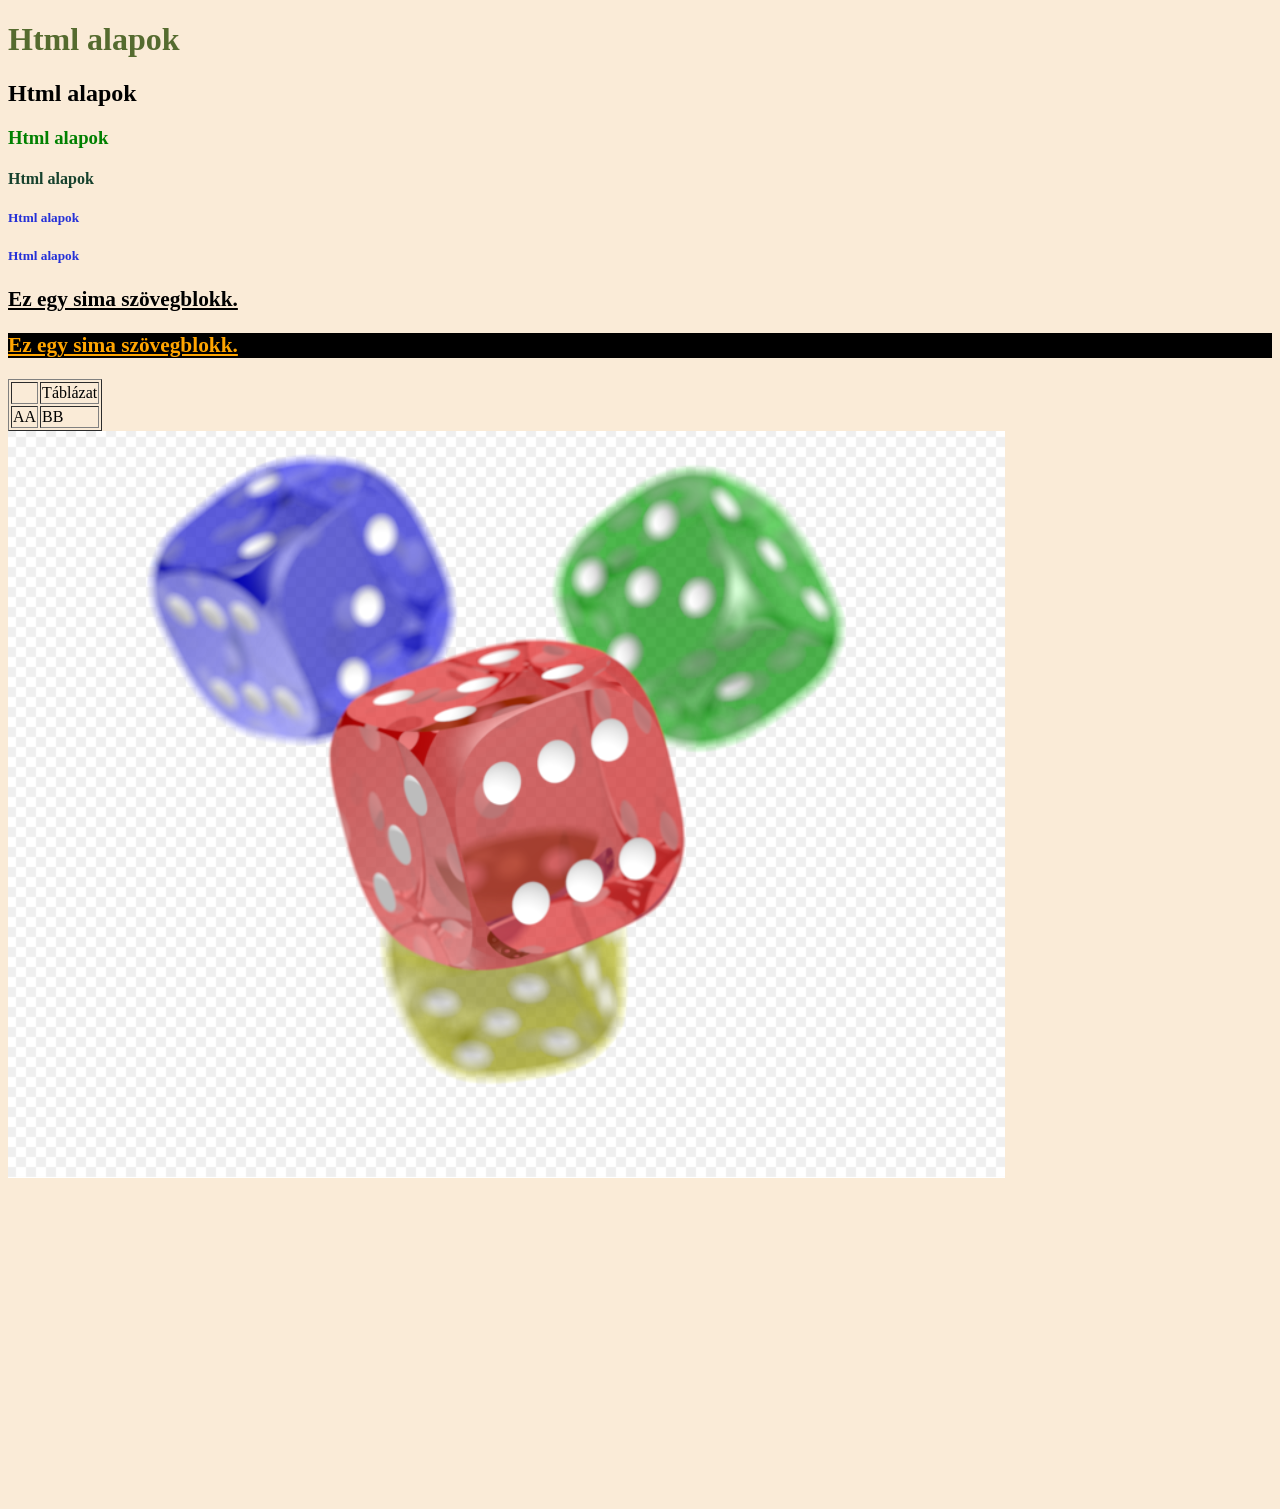
==== index.html @ a5dc0d5c "valami szöveg..." ====
<!DOCTYPE html>
<html lang="hu">
<head>
    <meta charset="UTF-8">
    <meta name="viewport" content="width=device-width, initial-scale=1.0">
    <title>Document</title>

    <style>
        body{background-color: antiquewhite;}
h1{
    color:darkolivegreen;
}
h2{
    color:black;
}
h3{color:green;

}
h4{color:rgb(22, 65, 45);

}
h5{color:rgb(37, 49, 216);

}
h6{color:rgb(7, 231, 108);

}
p{
    font-size: 16pt;
    text-decoration: underline;
    font-weight: bold;
}

p.nicePar{
    color:orange;
    background-color: black;
}

    </style>
</head>
<body>
  <h1>Html alapok</h1> 
  <h2>Html alapok</h2> 
  <h3>Html alapok</h3>
  <h4>Html alapok</h4>
  <h5>Html alapok</h5>
  <h5>Html alapok</h6> 
    <p>Ez egy sima szövegblokk.</p>
    <p class="nicePar">Ez egy sima szövegblokk.</p>

    <table border="1">
        <thead>
            <th>
                <td>Táblázat</td>
            </th>
        </thead>
        <tbody>
            <tr>
                <td>AA</td>
                <td>BB</td>
            </tr>
        </tbody>
    </table>
    
    <img src="logo.png" />
    <video src="vid.mp4"></video> 
    <iframe width="560" height="315" src="https://www.youtube.com/embed/gnTFPc0vMNU?si=wWRsEbLpQkzJCgPi" title="YouTube video player" frameborder="0" allow="accelerometer; autoplay; clipboard-write; encrypted-media; gyroscope; picture-in-picture; web-share" referrerpolicy="strict-origin-when-cross-origin" allowfullscreen></iframe>



</body>
</html>
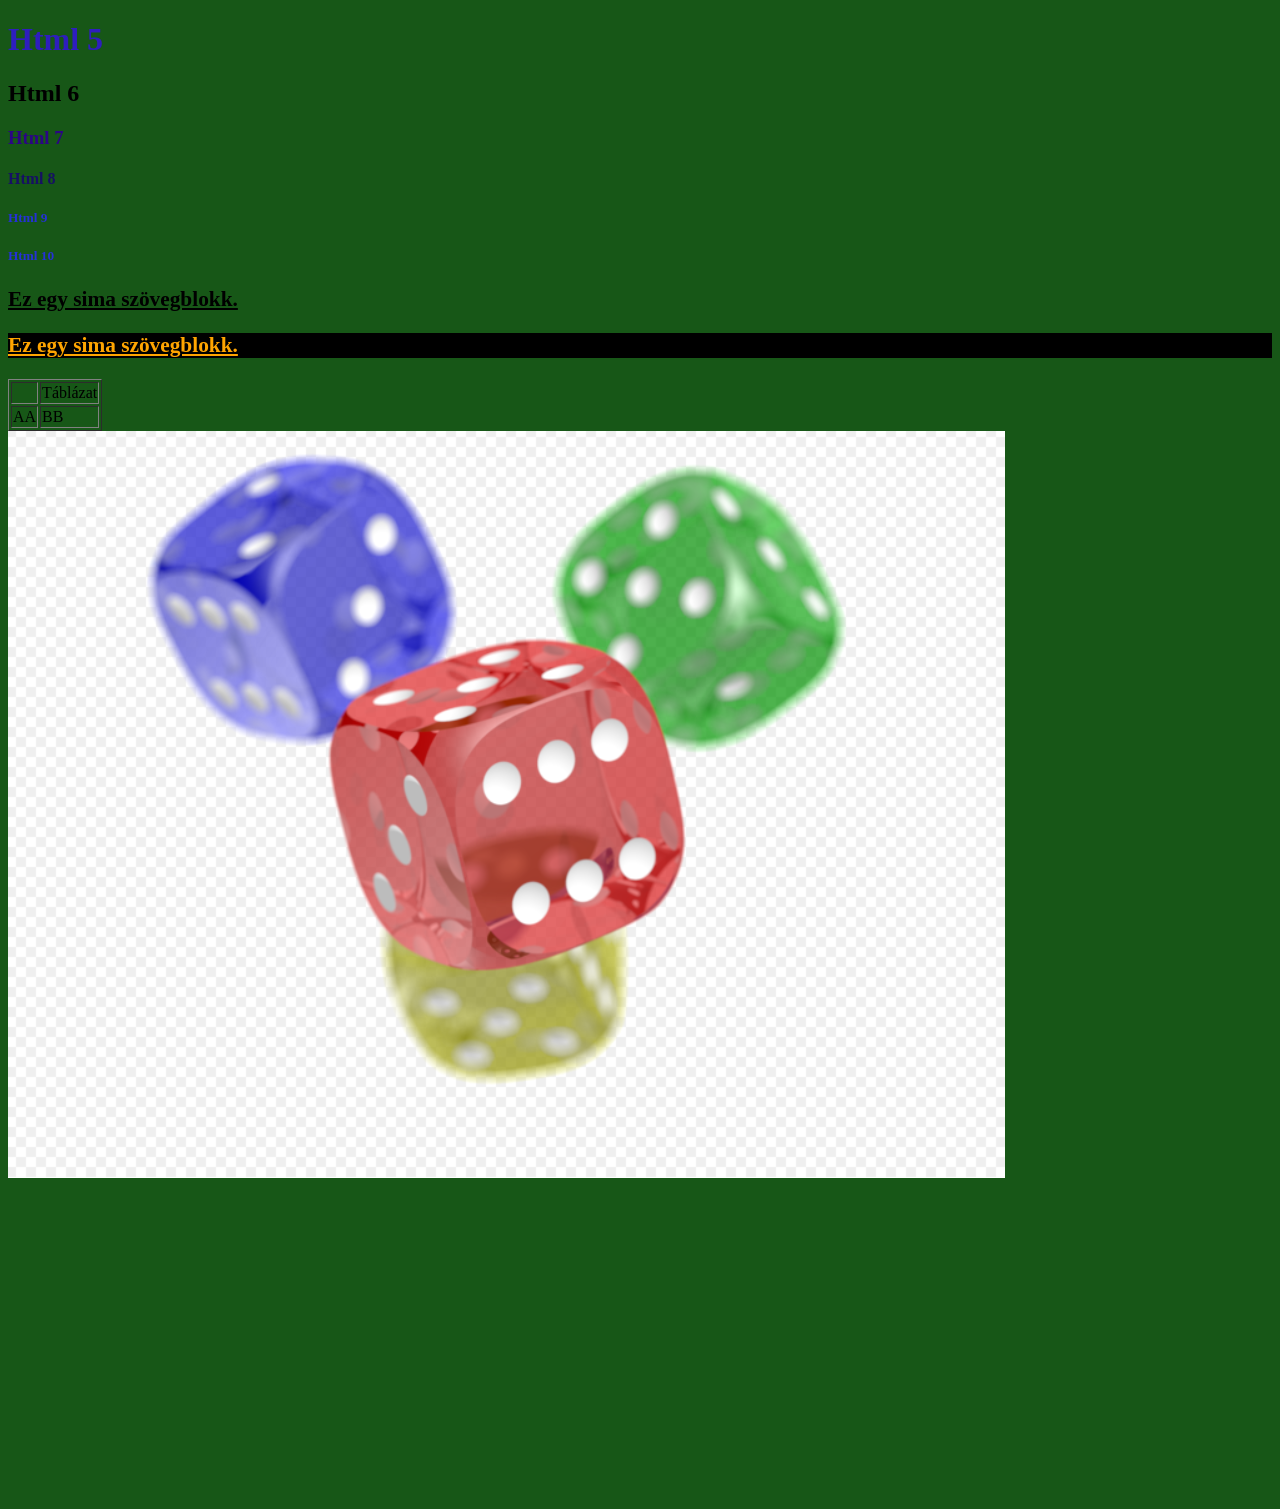
==== commit 90c7fed4: "ez egy újabb módosítás..." ====
--- a/index.html
+++ b/index.html
@@ -6,23 +6,23 @@
     <title>Document</title>
 
     <style>
-        body{background-color: antiquewhite;}
+        body{background-color: rgb(23, 87, 23);}
 h1{
-    color:darkolivegreen;
+    color:rgb(46, 30, 190);
 }
 h2{
     color:black;
 }
-h3{color:green;
+h3{color:rgb(43, 5, 133);
 
 }
-h4{color:rgb(22, 65, 45);
+h4{color:rgb(22, 16, 100);
 
 }
 h5{color:rgb(37, 49, 216);
 
 }
-h6{color:rgb(7, 231, 108);
+h6{color:rgb(31, 119, 235);
 
 }
 p{
@@ -39,12 +39,12 @@
     </style>
 </head>
 <body>
-  <h1>Html alapok</h1> 
-  <h2>Html alapok</h2> 
-  <h3>Html alapok</h3>
-  <h4>Html alapok</h4>
-  <h5>Html alapok</h5>
-  <h5>Html alapok</h6> 
+  <h1>Html 5</h1> 
+  <h2>Html 6</h2> 
+  <h3>Html 7</h3>
+  <h4>Html 8</h4>
+  <h5>Html 9</h5>
+  <h5>Html 10</h6> 
     <p>Ez egy sima szövegblokk.</p>
     <p class="nicePar">Ez egy sima szövegblokk.</p>
 
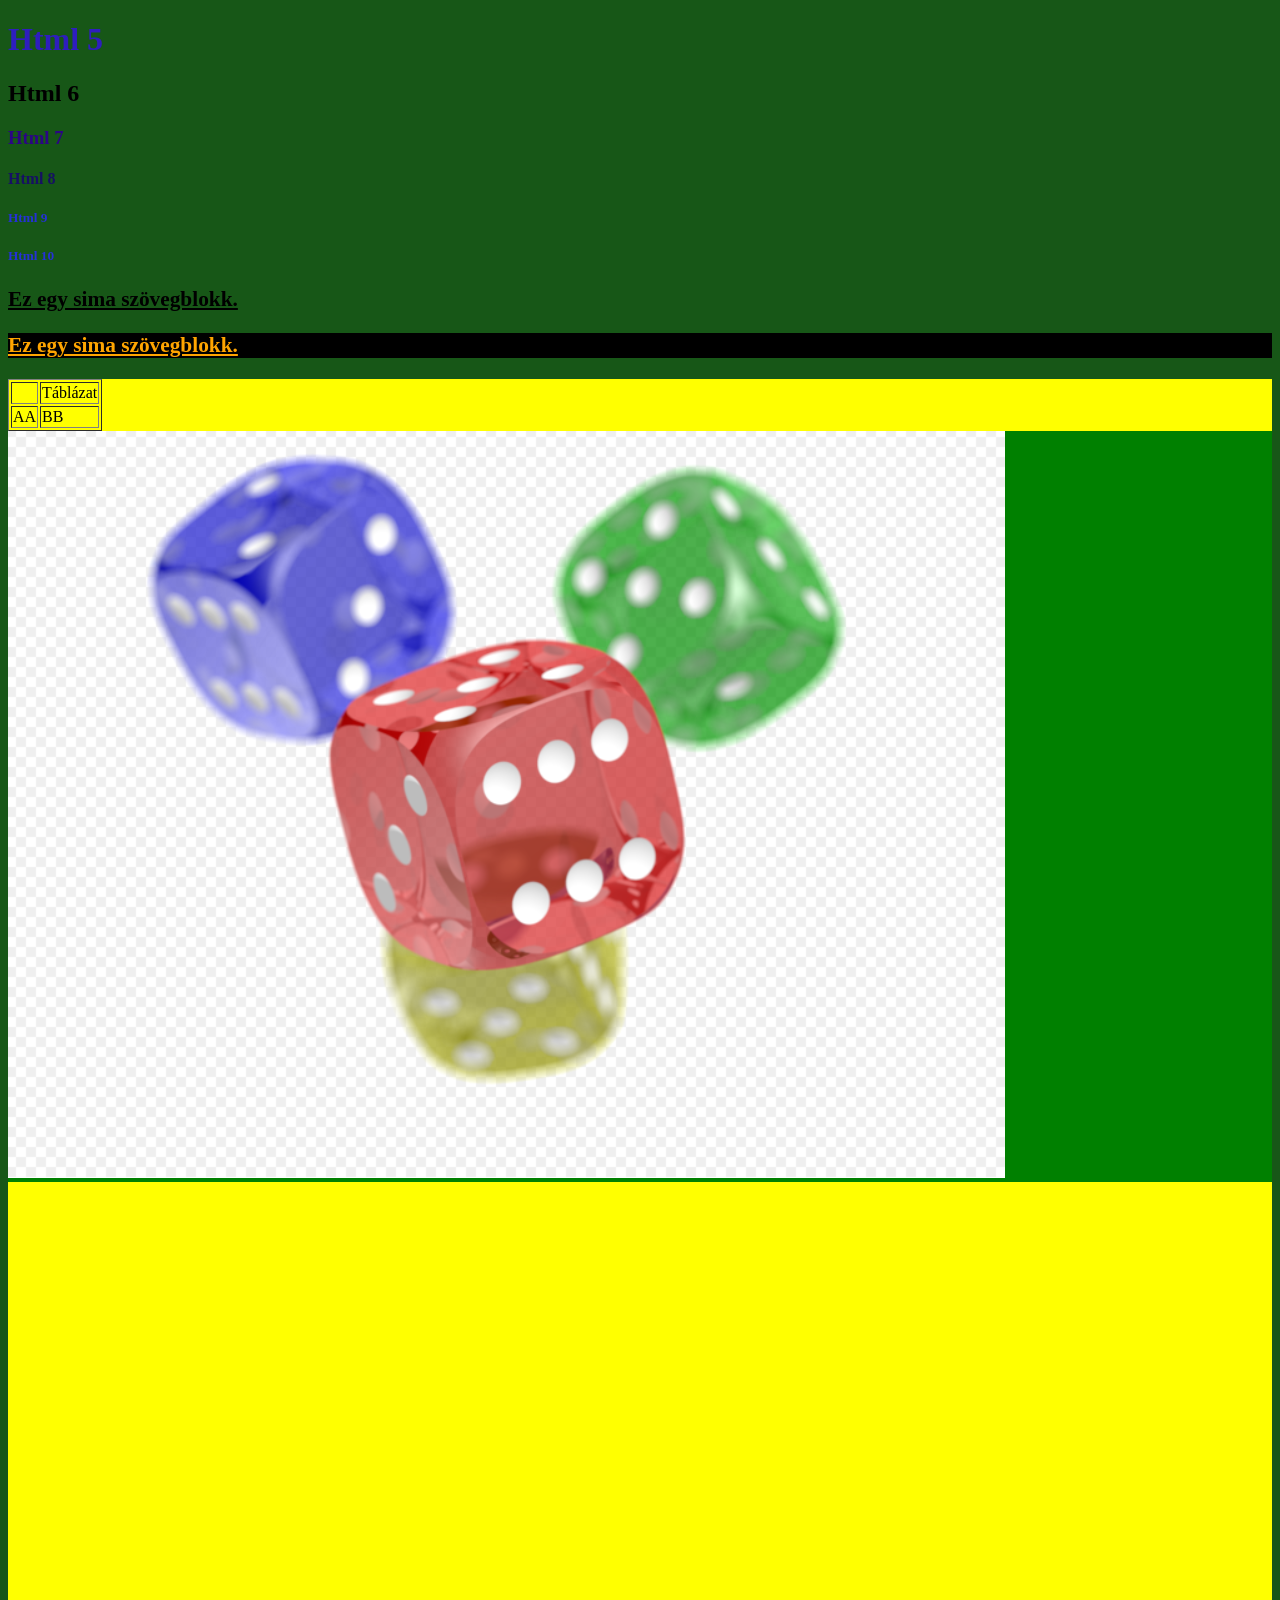
==== commit a9e5c67f: "stilusvaltas" ====
--- a/index.html
+++ b/index.html
@@ -35,7 +35,13 @@
     color:orange;
     background-color: black;
 }
-
+div{
+    display: block;
+    background-color: yellow;
+}
+div.felso{
+    background-color: green;
+}
     </style>
 </head>
 <body>
@@ -48,6 +54,8 @@
     <p>Ez egy sima szövegblokk.</p>
     <p class="nicePar">Ez egy sima szövegblokk.</p>
 
+    <div>
+        
     <table border="1">
         <thead>
             <th>
@@ -61,11 +69,21 @@
             </tr>
         </tbody>
     </table>
-    
+
+    </div>
+
+   
+    <div class="felso">
     <img src="logo.png" />
+    </div>
+
+    <div class="also">
     <video src="vid.mp4"></video> 
+    </div>
+
+   <div> 
     <iframe width="560" height="315" src="https://www.youtube.com/embed/gnTFPc0vMNU?si=wWRsEbLpQkzJCgPi" title="YouTube video player" frameborder="0" allow="accelerometer; autoplay; clipboard-write; encrypted-media; gyroscope; picture-in-picture; web-share" referrerpolicy="strict-origin-when-cross-origin" allowfullscreen></iframe>
-
+    </div>
 
 
 </body>
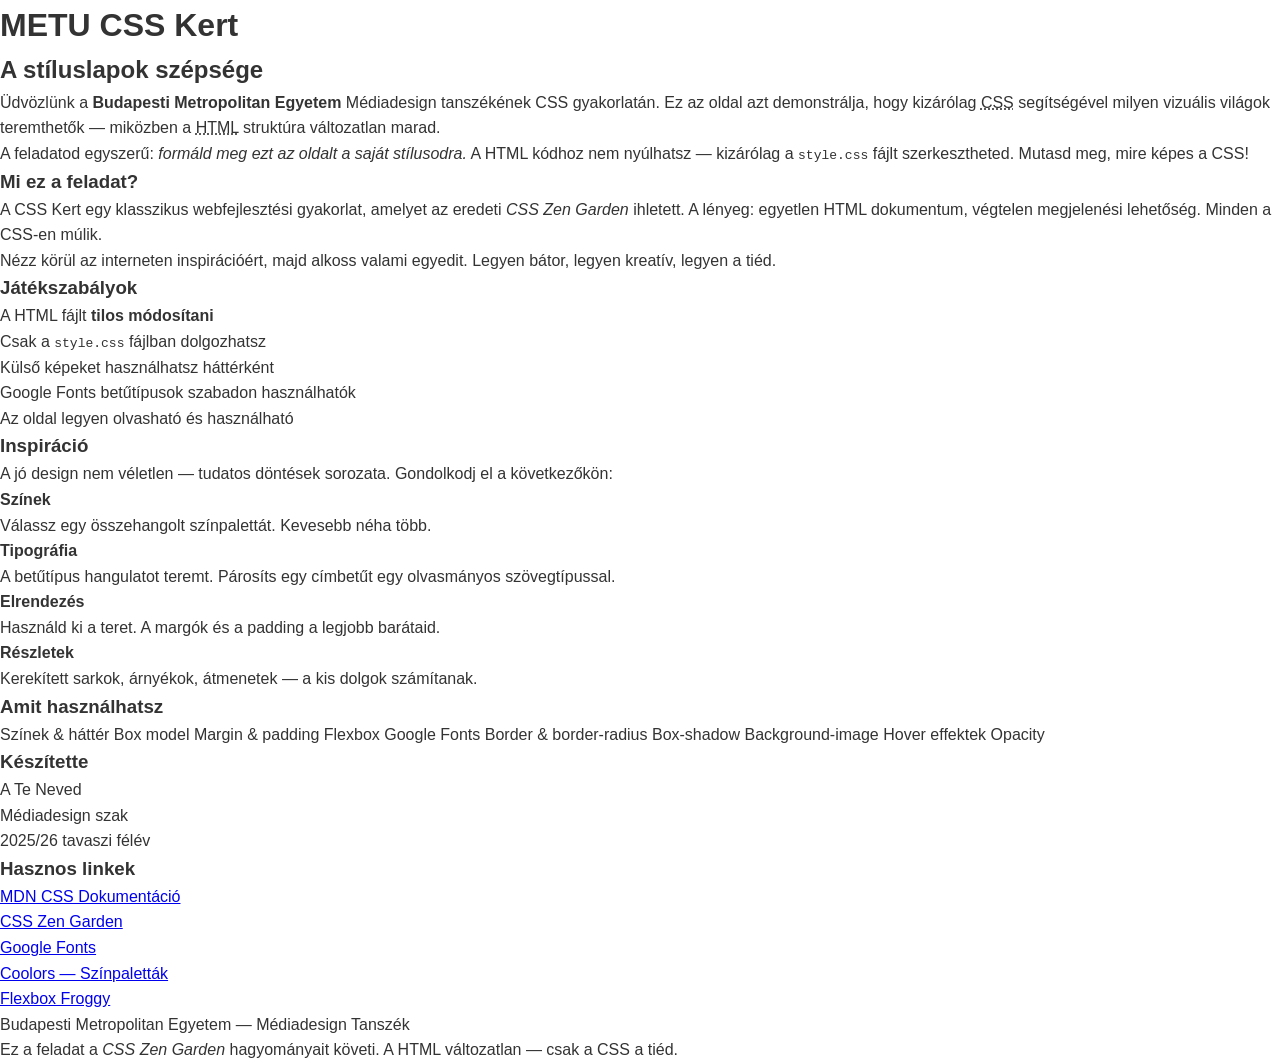
==== commit 78616a62: "ez egy stílusvaltas" ====
--- a/index.html
+++ b/index.html
@@ -3,88 +3,124 @@
 <head>
     <meta charset="UTF-8">
     <meta name="viewport" content="width=device-width, initial-scale=1.0">
-    <title>Document</title>
+    <title>METU CSS Kert — A CSS szépsége</title>
+    <link rel="stylesheet" href="style.css">
+</head>
+<body id="metu-css-kert">
 
-    <style>
-        body{background-color: rgb(23, 87, 23);}
-h1{
-    color:rgb(46, 30, 190);
-}
-h2{
-    color:black;
-}
-h3{color:rgb(43, 5, 133);
+    <div class="oldal-keret">
 
-}
-h4{color:rgb(22, 16, 100);
+        <!-- FEJLÉC -->
+        <header class="fejlec" role="banner">
+            <h1 class="fooldal-cim">METU <span class="kiemeles">CSS</span> Kert</h1>
+            <h2 class="alcim">A stíluslapok szépsége</h2>
+        </header>
 
-}
-h5{color:rgb(37, 49, 216);
+        <!-- BEVEZETŐ SZEKCIÓ -->
+        <section class="bevezeto" id="intro">
+            <div class="bevezeto-szoveg">
+                <p>Üdvözlünk a <strong>Budapesti Metropolitan Egyetem</strong> Médiadesign tanszékének CSS gyakorlatán. Ez az oldal azt demonstrálja, hogy kizárólag <abbr title="Cascading Style Sheets">CSS</abbr> segítségével milyen vizuális világok teremthetők — miközben a <abbr title="HyperText Markup Language">HTML</abbr> struktúra változatlan marad.</p>
+                <p>A feladatod egyszerű: <em>formáld meg ezt az oldalt a saját stílusodra.</em> A HTML kódhoz nem nyúlhatsz — kizárólag a <code>style.css</code> fájlt szerkesztheted. Mutasd meg, mire képes a CSS!</p>
+            </div>
+        </section>
 
-}
-h6{color:rgb(31, 119, 235);
+        <!-- FŐ TARTALOM -->
+        <main class="tartalom" role="main">
 
-}
-p{
-    font-size: 16pt;
-    text-decoration: underline;
-    font-weight: bold;
-}
+            <!-- MI EZ? -->
+            <article class="kartya" id="mi-ez">
+                <h3 class="kartya-cim">Mi ez a feladat?</h3>
+                <p>A CSS Kert egy klasszikus webfejlesztési gyakorlat, amelyet az eredeti <cite>CSS Zen Garden</cite> ihletett. A lényeg: egyetlen HTML dokumentum, végtelen megjelenési lehetőség. Minden a CSS-en múlik.</p>
+                <p>Nézz körül az interneten inspirációért, majd alkoss valami egyedit. Legyen bátor, legyen kreatív, legyen a tiéd.</p>
+            </article>
 
-p.nicePar{
-    color:orange;
-    background-color: black;
-}
-div{
-    display: block;
-    background-color: yellow;
-}
-div.felso{
-    background-color: green;
-}
-    </style>
-</head>
-<body>
-  <h1>Html 5</h1> 
-  <h2>Html 6</h2> 
-  <h3>Html 7</h3>
-  <h4>Html 8</h4>
-  <h5>Html 9</h5>
-  <h5>Html 10</h6> 
-    <p>Ez egy sima szövegblokk.</p>
-    <p class="nicePar">Ez egy sima szövegblokk.</p>
+            <!-- SZABÁLYOK -->
+            <article class="kartya" id="szabalyok">
+                <h3 class="kartya-cim">Játékszabályok</h3>
+                <ul class="szabaly-lista">
+                    <li class="szabaly">A HTML fájlt <strong>tilos módosítani</strong></li>
+                    <li class="szabaly">Csak a <code>style.css</code> fájlban dolgozhatsz</li>
+                    <li class="szabaly">Külső képeket használhatsz háttérként</li>
+                    <li class="szabaly">Google Fonts betűtípusok szabadon használhatók</li>
+                    <li class="szabaly">Az oldal legyen olvasható és használható</li>
+                </ul>
+            </article>
 
-    <div>
-        
-    <table border="1">
-        <thead>
-            <th>
-                <td>Táblázat</td>
-            </th>
-        </thead>
-        <tbody>
-            <tr>
-                <td>AA</td>
-                <td>BB</td>
-            </tr>
-        </tbody>
-    </table>
+            <!-- INSPIRÁCIÓ -->
+            <article class="kartya" id="inspiracio">
+                <h3 class="kartya-cim">Inspiráció</h3>
+                <p>A jó design nem véletlen — tudatos döntések sorozata. Gondolkodj el a következőkön:</p>
+                <div class="inspiracio-racsozat">
+                    <div class="inspiracio-elem" id="szinek">
+                        <h4>Színek</h4>
+                        <p>Válassz egy összehangolt színpalettát. Kevesebb néha több.</p>
+                    </div>
+                    <div class="inspiracio-elem" id="tipografia">
+                        <h4>Tipográfia</h4>
+                        <p>A betűtípus hangulatot teremt. Párosíts egy címbetűt egy olvasmányos szövegtípussal.</p>
+                    </div>
+                    <div class="inspiracio-elem" id="elrendezes">
+                        <h4>Elrendezés</h4>
+                        <p>Használd ki a teret. A margók és a padding a legjobb barátaid.</p>
+                    </div>
+                    <div class="inspiracio-elem" id="reszletek">
+                        <h4>Részletek</h4>
+                        <p>Kerekített sarkok, árnyékok, átmenetek — a kis dolgok számítanak.</p>
+                    </div>
+                </div>
+            </article>
+
+            <!-- TECHNOLÓGIÁK -->
+            <article class="kartya" id="technologiak">
+                <h3 class="kartya-cim">Amit használhatsz</h3>
+                <div class="tech-lista">
+                    <span class="tech-badge">Színek &amp; háttér</span>
+                    <span class="tech-badge">Box model</span>
+                    <span class="tech-badge">Margin &amp; padding</span>
+                    <span class="tech-badge">Flexbox</span>
+                    <span class="tech-badge">Google Fonts</span>
+                    <span class="tech-badge">Border &amp; border-radius</span>
+                    <span class="tech-badge">Box-shadow</span>
+                    <span class="tech-badge">Background-image</span>
+                    <span class="tech-badge">Hover effektek</span>
+                    <span class="tech-badge">Opacity</span>
+                </div>
+            </article>
+
+        </main>
+
+        <!-- OLDALSÁV -->
+        <aside class="oldalsav" role="complementary">
+
+            <div class="szerzo-info">
+                <h3 class="oldalsav-cim">Készítette</h3>
+                <p class="szerzo-nev">A Te Neved</p>
+                <p class="szerzo-szak">Médiadesign szak</p>
+                <p class="szerzo-ev">2025/26 tavaszi félév</p>
+            </div>
+
+            <div class="hasznos-linkek">
+                <h3 class="oldalsav-cim">Hasznos linkek</h3>
+                <nav role="navigation">
+                    <ul class="link-lista">
+                        <li><a href="https://developer.mozilla.org/en-US/docs/Web/CSS" class="kulso-link">MDN CSS Dokumentáció</a></li>
+                        <li><a href="https://csszengarden.com/" class="kulso-link">CSS Zen Garden</a></li>
+                        <li><a href="https://fonts.google.com/" class="kulso-link">Google Fonts</a></li>
+                        <li><a href="https://coolors.co/" class="kulso-link">Coolors — Színpaletták</a></li>
+                        <li><a href="https://flexboxfroggy.com/" class="kulso-link">Flexbox Froggy</a></li>
+                    </ul>
+                </nav>
+            </div>
+
+        </aside>
+
+        <!-- LÁBLÉC -->
+        <footer class="lablec" role="contentinfo">
+            <p>Budapesti Metropolitan Egyetem — Médiadesign Tanszék</p>
+            <p class="lablec-megjegyzes">Ez a feladat a <cite>CSS Zen Garden</cite> hagyományait követi. A HTML változatlan — csak a CSS a tiéd.</p>
+        </footer>
 
     </div>
 
-   
-    <div class="felso">
-    <img src="logo.png" />
-    </div>
-
-    <div class="also">
-    <video src="vid.mp4"></video> 
-    </div>
-
-   <div> 
-    <iframe width="560" height="315" src="https://www.youtube.com/embed/gnTFPc0vMNU?si=wWRsEbLpQkzJCgPi" title="YouTube video player" frameborder="0" allow="accelerometer; autoplay; clipboard-write; encrypted-media; gyroscope; picture-in-picture; web-share" referrerpolicy="strict-origin-when-cross-origin" allowfullscreen></iframe>
-    </div>
-
-
 </body>
-</html>+</html>
--- a/style.css
+++ b/style.css
@@ -0,0 +1,172 @@
+/* ============================================
+   METU CSS KERT — Starter Stíluslap
+   ============================================
+   
+   Ez a te vásznod! Csak ezt a fájlt szerkesztheted.
+   A HTML kódhoz NE NYÚLJ.
+   
+   Tippek:
+   - Használj Google Fonts-ot: https://fonts.google.com/
+     Példa: @import url('https://fonts.googleapis.com/css2?family=Poppins:wght@400;700&display=swap');
+   - Színpaletta generátor: https://coolors.co/
+   - CSS referencia: https://developer.mozilla.org/en-US/docs/Web/CSS
+   
+   Sok sikert! 🎨
+   ============================================ */
+
+
+/* --- GOOGLE FONTS IMPORTÁLÁS ---
+   Cseréld ki a saját választásodra!
+   -------------------------------- */
+/* @import url('https://fonts.googleapis.com/css2?family=VALASZD+KI&display=swap'); */
+
+
+/* --- ALAP BEÁLLÍTÁSOK --- */
+* {
+    margin: 0;
+    padding: 0;
+    box-sizing: border-box;
+}
+
+body {
+    /* Háttérszín */
+    background-color: #ffffff;
+    /* Betűtípus */
+    font-family: sans-serif;
+    /* Betűszín */
+    color: #333333;
+    /* Sormagasság */
+    line-height: 1.6;
+}
+
+
+/* --- OLDAL KERET --- */
+.oldal-keret {
+    /* Az egész oldal kerete / szélessége */
+}
+
+
+/* --- FEJLÉC --- */
+.fejlec {
+    /* Háttér, padding, szöveg igazítás */
+}
+
+.fooldal-cim {
+    /* Főcím stílusa */
+}
+
+.kiemeles {
+    /* A "CSS" szó kiemelése a címben */
+}
+
+.alcim {
+    /* Alcím stílusa */
+}
+
+
+/* --- BEVEZETŐ --- */
+.bevezeto {
+    /* A bevezető szekció háttere, padding-ja */
+}
+
+.bevezeto-szoveg p {
+    /* Bevezető bekezdések */
+}
+
+
+/* --- KÁRTYÁK (a fő tartalom elemei) --- */
+.kartya {
+    /* Háttér, padding, margin, border, border-radius, box-shadow */
+}
+
+.kartya-cim {
+    /* Kártya címek stílusa */
+}
+
+
+/* --- SZABÁLYOK LISTA --- */
+.szabaly-lista {
+    /* Lista stílus (list-style, padding) */
+}
+
+.szabaly {
+    /* Egyes szabály elemek */
+}
+
+
+/* --- INSPIRÁCIÓ RÁCS --- */
+.inspiracio-racsozat {
+    /* Használj flexbox-ot a 4 elem elrendezéséhez!
+       display: flex;
+       flex-wrap: wrap;
+       gap: ...;
+    */
+}
+
+.inspiracio-elem {
+    /* Egyes inspiráció kártyák */
+}
+
+.inspiracio-elem h4 {
+    /* Inspiráció alcímek */
+}
+
+
+/* --- TECHNOLÓGIA BADGE-EK --- */
+.tech-lista {
+    /* Flexbox elrendezés a badge-ekhez */
+}
+
+.tech-badge {
+    /* Kis címkék stílusa: háttér, padding, border-radius */
+}
+
+
+/* --- OLDALSÁV --- */
+.oldalsav {
+    /* Oldalsáv háttere, pozíciója */
+}
+
+.oldalsav-cim {
+    /* Oldalsáv címek */
+}
+
+.szerzo-nev {
+    /* Szerző neve — írd át a CSS-ben is ha akarod kiemelni */
+}
+
+
+/* --- LINKEK --- */
+.link-lista {
+    /* Link lista stílus */
+}
+
+.kulso-link {
+    /* Link stílus: szín, text-decoration */
+}
+
+.kulso-link:hover {
+    /* Hover effekt a linkekre */
+}
+
+
+/* --- LÁBLÉC --- */
+.lablec {
+    /* Lábléc háttér, padding, szöveg */
+}
+
+.lablec-megjegyzes {
+    /* Kis megjegyzés a láblécben */
+}
+
+
+/* --- EXTRA: Hover effektek, átmenetek ---
+   Próbálj ki transition-öket!
+   Példa:
+   .kartya {
+       transition: transform 0.3s ease;
+   }
+   .kartya:hover {
+       transform: scale(1.02);
+   }
+   ---------------------------------------- */
